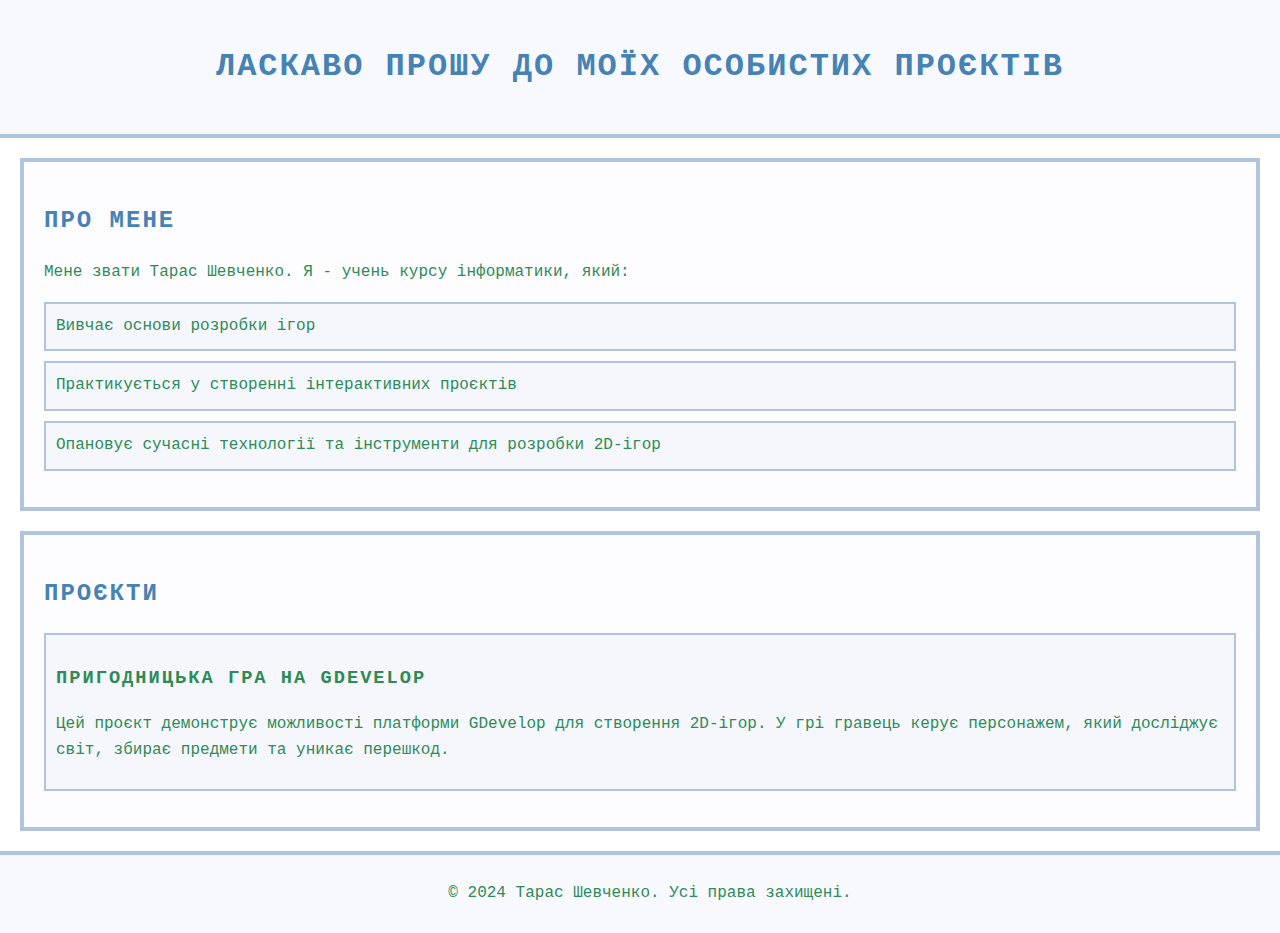
==== index.html @ 2f2f0516 "123" ====
<!DOCTYPE html>
<html lang="uk">
<head>
    <meta charset="UTF-8">
    <meta name="viewport" content="width=device-width, initial-scale=1.0">
    <title>Особисті проєкти Тараса Шевченка</title>
    <link rel="stylesheet" href="style.css">
</head>
<body>
    <header>
        <h1>Ласкаво прошу до моїх особистих проєктів</h1>
    </header>

    <section id="about">
        <h2>Про мене</h2>
        <p>Мене звати Тарас Шевченко. Я - учень курсу інформатики, який:</p>
        <ul>
            <li>Вивчає основи розробки ігор</li>
            <li>Практикується у створенні інтерактивних проєктів</li>
            <li>Опановує сучасні технології та інструменти для розробки 2D-ігор</li>
        </ul>
    </section>

    <section id="projects">
        <h2>Проєкти</h2>
        <ul>
            <li>
                <h3><a href="example-project/index.html">Пригодницька гра на GDevelop</a></h3>
                <p>Цей проєкт демонструє можливості платформи GDevelop для створення 2D-ігор. У грі гравець керує персонажем, який досліджує світ, збирає предмети та уникає перешкод.</p>
            </li>
        </ul>
    </section>

    <footer>
        <p>&copy; 2024 Тарас Шевченко. Усі права захищені.</p>
    </footer>
</body>
</html>
---- style.css ----
body {
    font-family: 'Press Start 2P', 'Courier New', monospace;
    line-height: 1.6;
    margin: 0;
    padding: 0;
    color: #2E8B57;
    background-color: #FFFFFF;
}

header {
    background-color: #F8F8FF;
    padding: 20px;
    text-align: center;
    border-bottom: 4px solid #B0C4DE;
}

section {
    padding: 20px;
    margin: 20px;
    background-color: rgba(248, 248, 255, 0.3);
    border: 4px solid #B0C4DE;
}

h1, h2, h3 {
    color: #4682B4;
    text-transform: uppercase;
    letter-spacing: 2px;
}

ul {
    padding: 0;
    list-style-type: none;
}

li {
    margin-bottom: 10px;
    padding: 10px;
    border: 2px solid #B0C4DE;
    background-color: rgba(176, 196, 222, 0.1);
}

form {
    display: flex;
    flex-direction: column;
    background-color: #F8F8FF;
    padding: 20px;
    border: 4px solid #B0C4DE;
}

label {
    margin-bottom: 5px;
    color: #4682B4;
}

input, textarea {
    margin-bottom: 10px;
    padding: 10px;
    border: 2px solid #B0C4DE;
    border-radius: 0;
    background-color: #FFFFFF;
    color: #4682B4;
    font-family: 'Courier New', monospace;
}

button {
    padding: 10px;
    background-color: #2E8B57;
    color: #FFFFFF;
    border: none;
    font-family: 'Press Start 2P', 'Courier New', monospace;
    text-transform: uppercase;
    cursor: pointer;
    transition: all 0.3s;
}

button:hover {
    background-color: #4682B4;
    transform: scale(1.05);
}

footer {
    background-color: #F8F8FF;
    text-align: center;
    padding: 10px;
    width: 100%;
    bottom: 0;
    border-top: 4px solid #B0C4DE;
}

a {
    color: #2E8B57;
    text-decoration: none;
}

a:hover {
    text-decoration: underline;
}
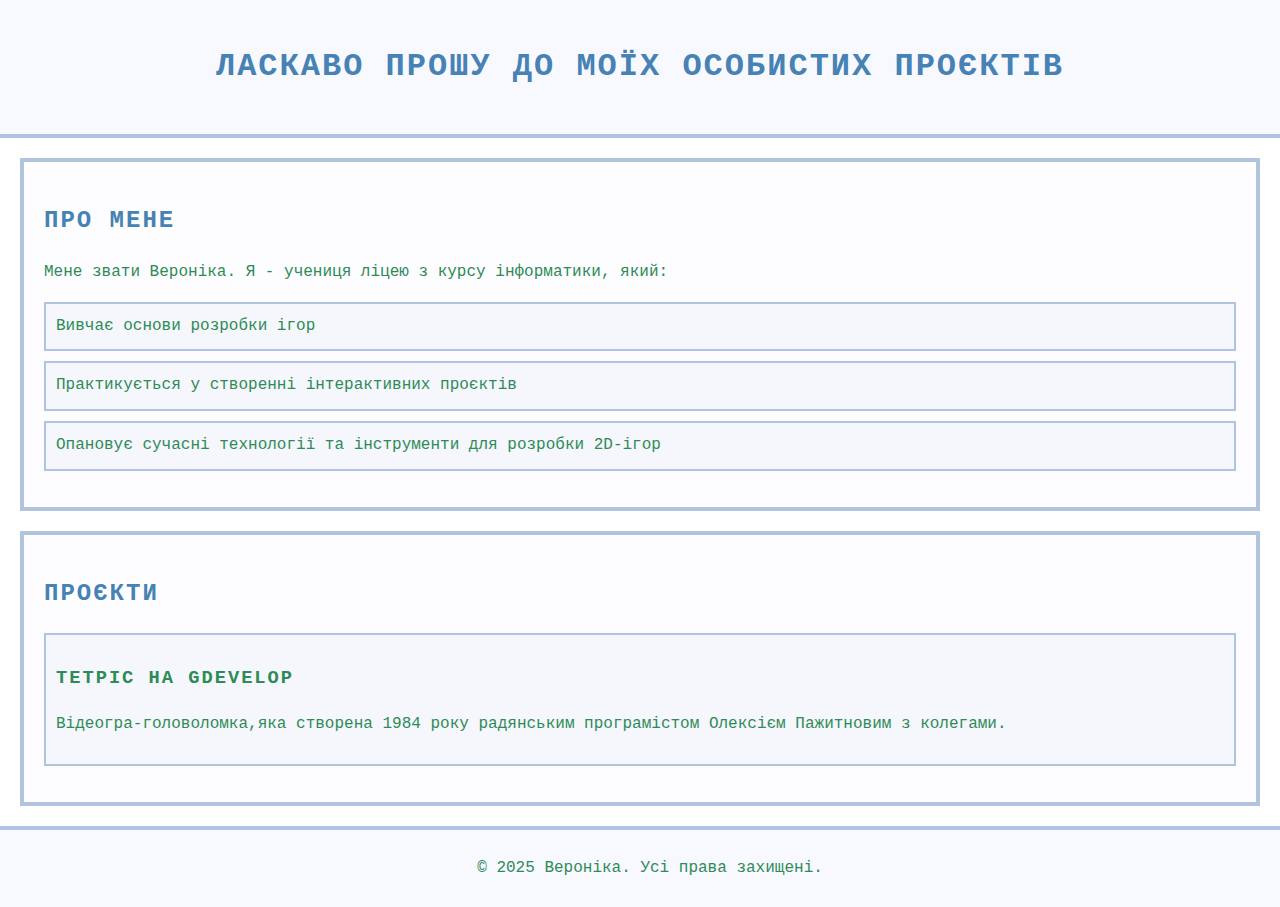
==== commit 94457bf9: "123" ====
--- a/index.html
+++ b/index.html
@@ -3,7 +3,7 @@
 <head>
     <meta charset="UTF-8">
     <meta name="viewport" content="width=device-width, initial-scale=1.0">
-    <title>Особисті проєкти Тараса Шевченка</title>
+    <title>Особисті проєкти Вероніки</title>
     <link rel="stylesheet" href="style.css">
 </head>
 <body>
@@ -13,7 +13,7 @@
 
     <section id="about">
         <h2>Про мене</h2>
-        <p>Мене звати Тарас Шевченко. Я - учень курсу інформатики, який:</p>
+        <p>Мене звати Вероніка. Я - учениця ліцею з курсу інформатики, який:</p>
         <ul>
             <li>Вивчає основи розробки ігор</li>
             <li>Практикується у створенні інтерактивних проєктів</li>
@@ -25,14 +25,14 @@
         <h2>Проєкти</h2>
         <ul>
             <li>
-                <h3><a href="example-project/index.html">Пригодницька гра на GDevelop</a></h3>
-                <p>Цей проєкт демонструє можливості платформи GDevelop для створення 2D-ігор. У грі гравець керує персонажем, який досліджує світ, збирає предмети та уникає перешкод.</p>
+                <h3><a href="example-project/index.html">Тетріс на GDevelop</a></h3>
+                <p>Відеогра-головоломка,яка створена 1984 року радянським програмістом Олексієм Пажитновим з колегами.</p>
             </li>
         </ul>
     </section>
 
     <footer>
-        <p>&copy; 2024 Тарас Шевченко. Усі права захищені.</p>
+        <p>&copy; 2025 Вероніка. Усі права захищені.</p>
     </footer>
 </body>
 </html> 